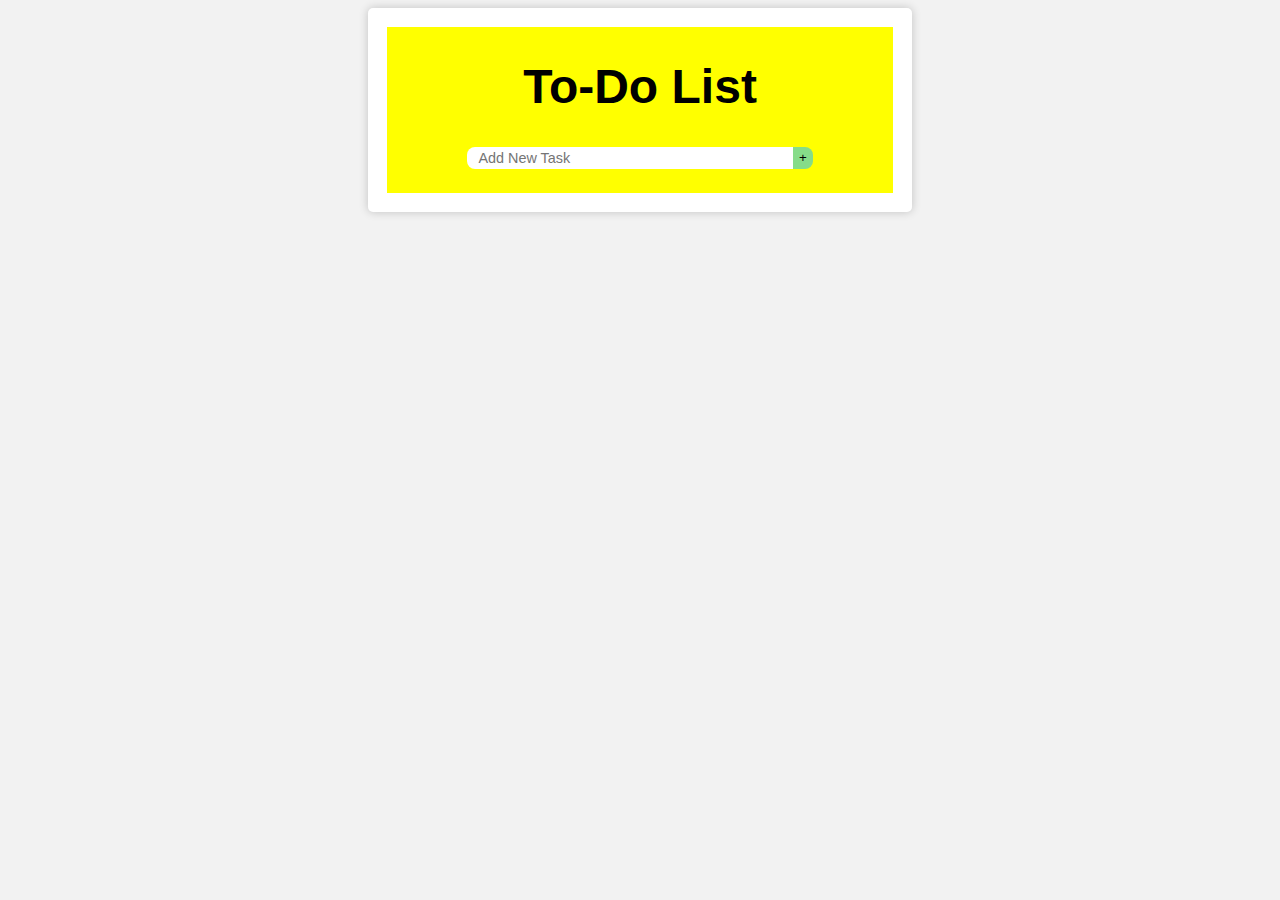
==== To-Do_List/index.html @ 6c3b8f63 "commit" ====
<!DOCTYPE html>
<html>

<head>
  <meta charset="UTF-8">
  <title>To-Do List</title>
  <link rel="stylesheet" href="style.css">
</head>

<body>
  <div class="container">
    <div class="header">
      <h1 class="taskTitle">To-Do List</h1>
      <div class="form">
        <input type="text" id="taskInput" class="taskInput" placeholder="Add New Task">
        <button id="addTaskBtn" class="addTaskBtn">+</button>
      </div>
    </div>


    
    <ul id="taskList"></ul>

  </div>
  <script src="app.js"></script>
</body>

</html>
---- To-Do_List/style.css ----
body {
  font-family: Arial, sans-serif;
  background-color: #f2f2f2;
}

.container {
  max-width: 40%;
  margin: 0 auto;
  background-color: #fff;
  padding: 1.2rem;
  border-radius: 5px;
  box-shadow: 0 0 10px rgba(0, 0, 0, 0.2);
}

.header {
  background-color: yellow;
  display: flex;
  flex-direction: column;
  align-items: center;
}
.taskTitle{
  font-size: 3rem;
}

.form {
  display: flex;
  margin-bottom: 1.5rem;
  justify-content: center;
  width: 100%;
}

.taskInput {
  font-size: 0.9rem;
  padding: 0.2rem 0.7rem;
  border: none;
  border-radius: 0.5rem 0 0 0.5rem;
  width: 60%;
}

.addTaskBtn {
  border-radius: 0 0.5rem 0.5rem 0;
  background-color: #86dc89;
  cursor: pointer;
  border: none;
}
.addTaskBtn:hover{
  background-color: #3dd542;
}

 ul {
  margin: 0;
  padding: 0;
  list-style: none;
}

ul li {
  margin-bottom: 10px;
  padding: 12px 8px 12px 40px;
  background-color: #f2f2f2;
  background: #eee;
  display: flex;
  justify-content: space-between;
  align-items: center;
  cursor: pointer;
  position: relative;
  font-size: 18px;
  transition: 0.2s;
  border-radius: 5px;
  box-shadow: 0 0 5px rgba(0, 0, 0, 0.2);
  /* make the list items unselectable */
   -webkit-user-select: none;
  -moz-user-select: none;
  -ms-user-select: none;
  user-select: none;
}

ul li:nth-child(odd) {
  background: #f9f9f9;
}


 ul li:hover {
  background: #ddd;
}


ul li.checked {
  background: #888;
  color: #fff;
  text-decoration: line-through;
}


ul li.checked::before {
  content: '';
  position: absolute;
  border-color: #fff;
  border-style: solid;
  border-width: 0 2px 2px 0;
  top: 10px;
  left: 16px;
  transform: rotate(45deg);
  height: 15px;
  width: 7px;
} 

li button {
  padding: 5px;
  border-radius: 5px;
  border: none;
  cursor: pointer;
}
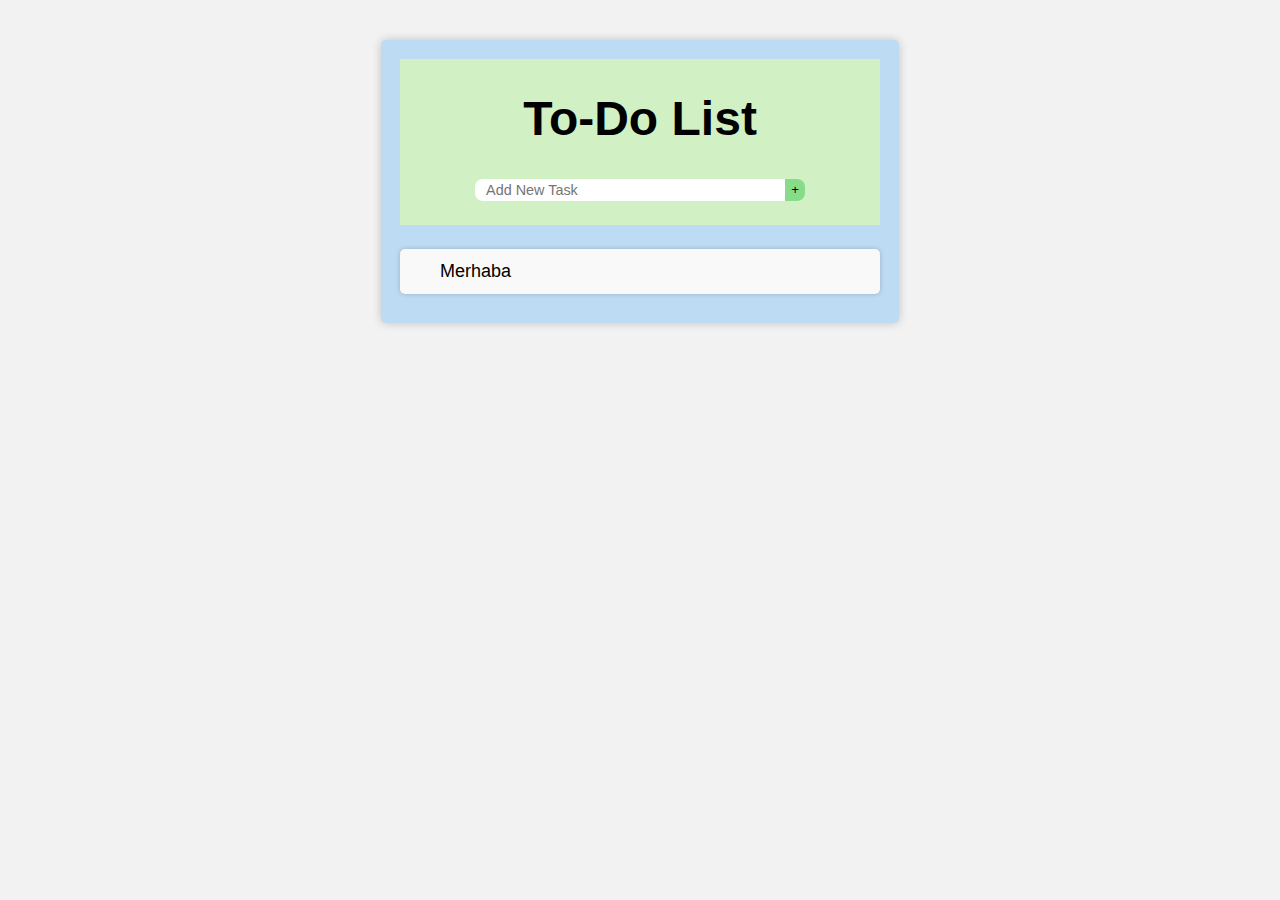
==== commit ad38bcc0: "commit" ====
--- a/To-Do_List/index.html
+++ b/To-Do_List/index.html
@@ -16,10 +16,10 @@
         <button id="addTaskBtn" class="addTaskBtn">+</button>
       </div>
     </div>
-
-
     
-    <ul id="taskList"></ul>
+   <ul id="taskList">
+    <li>Merhaba</li>
+   </ul>
 
   </div>
   <script src="app.js"></script>
--- a/To-Do_List/style.css
+++ b/To-Do_List/style.css
@@ -1,22 +1,24 @@
 body {
   font-family: Arial, sans-serif;
   background-color: #f2f2f2;
+  padding: 2rem;
 }
 
 .container {
   max-width: 40%;
   margin: 0 auto;
-  background-color: #fff;
+  background-color: rgb(190, 219, 244);
   padding: 1.2rem;
   border-radius: 5px;
   box-shadow: 0 0 10px rgba(0, 0, 0, 0.2);
 }
 
 .header {
-  background-color: yellow;
+  background-color: rgb(209, 241, 197);
   display: flex;
   flex-direction: column;
   align-items: center;
+  margin-bottom: 1.5rem;
 }
 .taskTitle{
   font-size: 3rem;
@@ -33,6 +35,7 @@
   font-size: 0.9rem;
   padding: 0.2rem 0.7rem;
   border: none;
+  outline: none;
   border-radius: 0.5rem 0 0 0.5rem;
   width: 60%;
 }
@@ -110,3 +113,4 @@
   border: none;
   cursor: pointer;
 }
+
